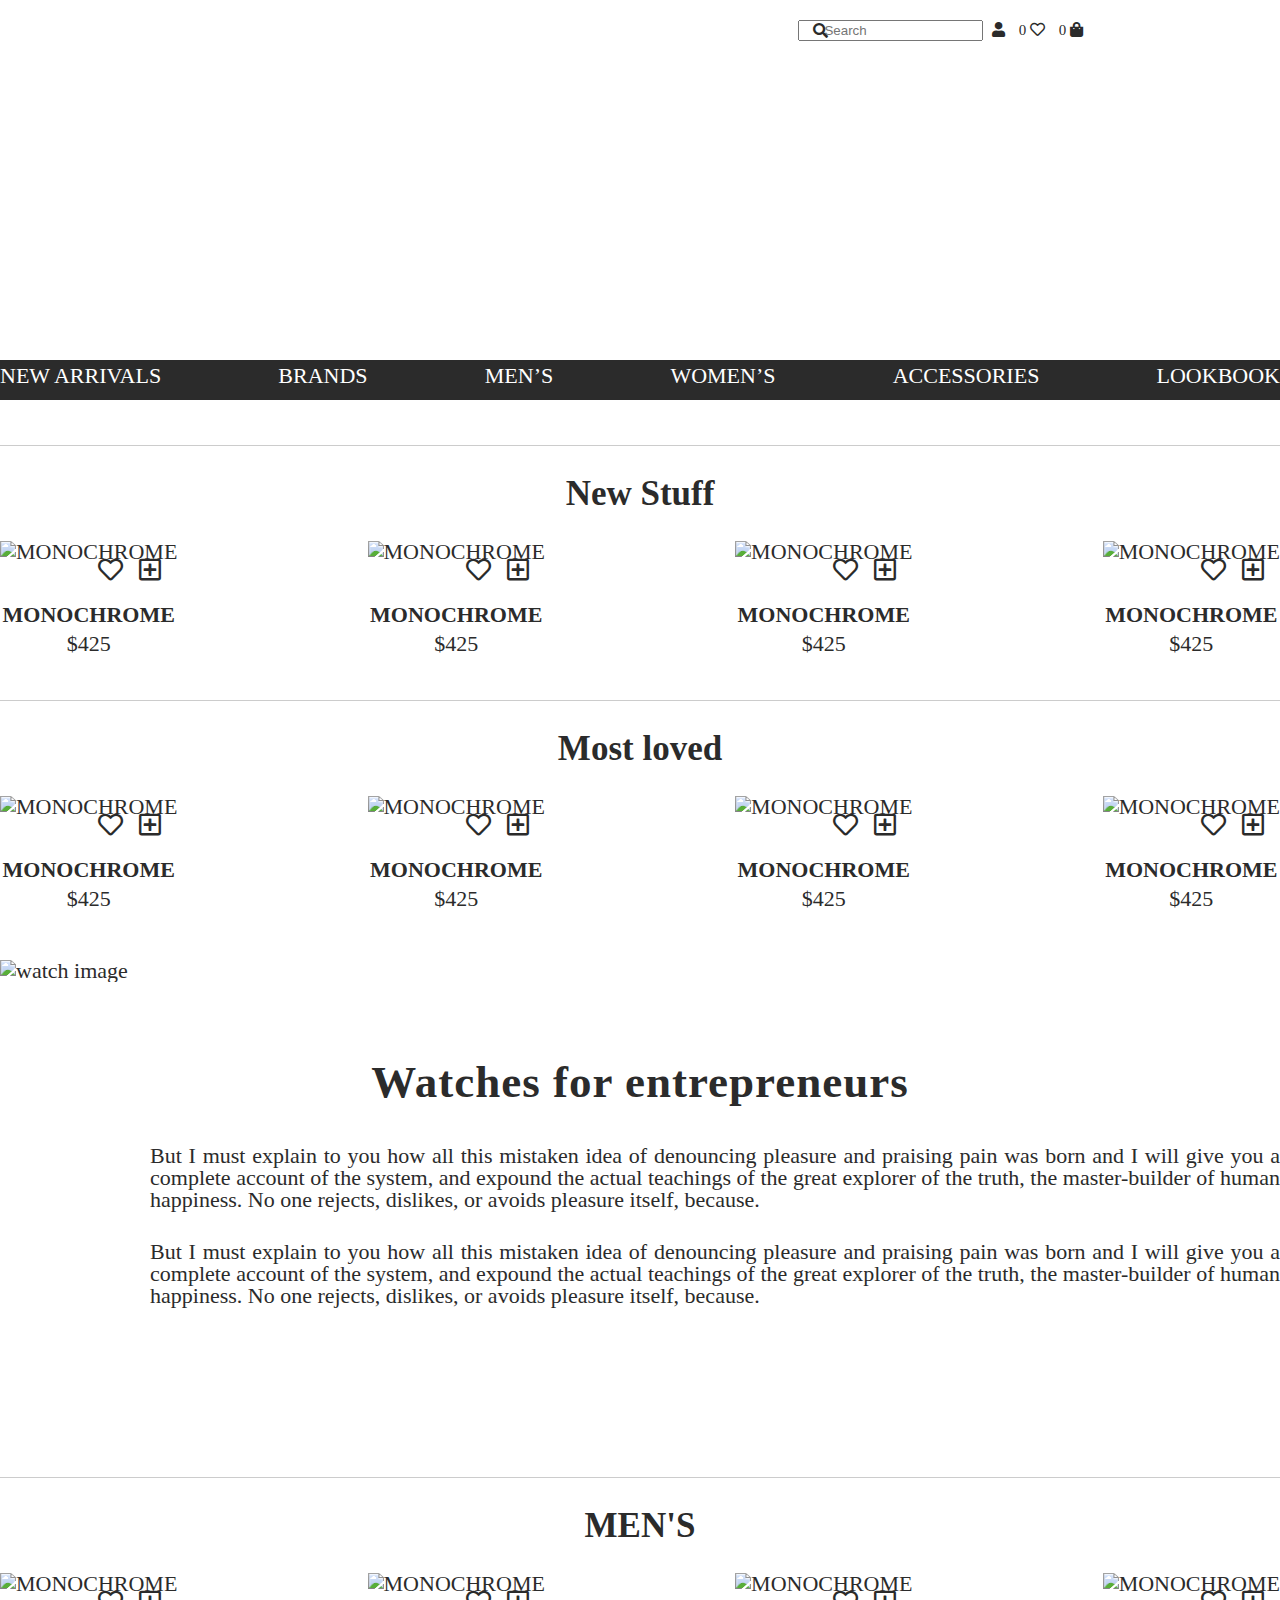
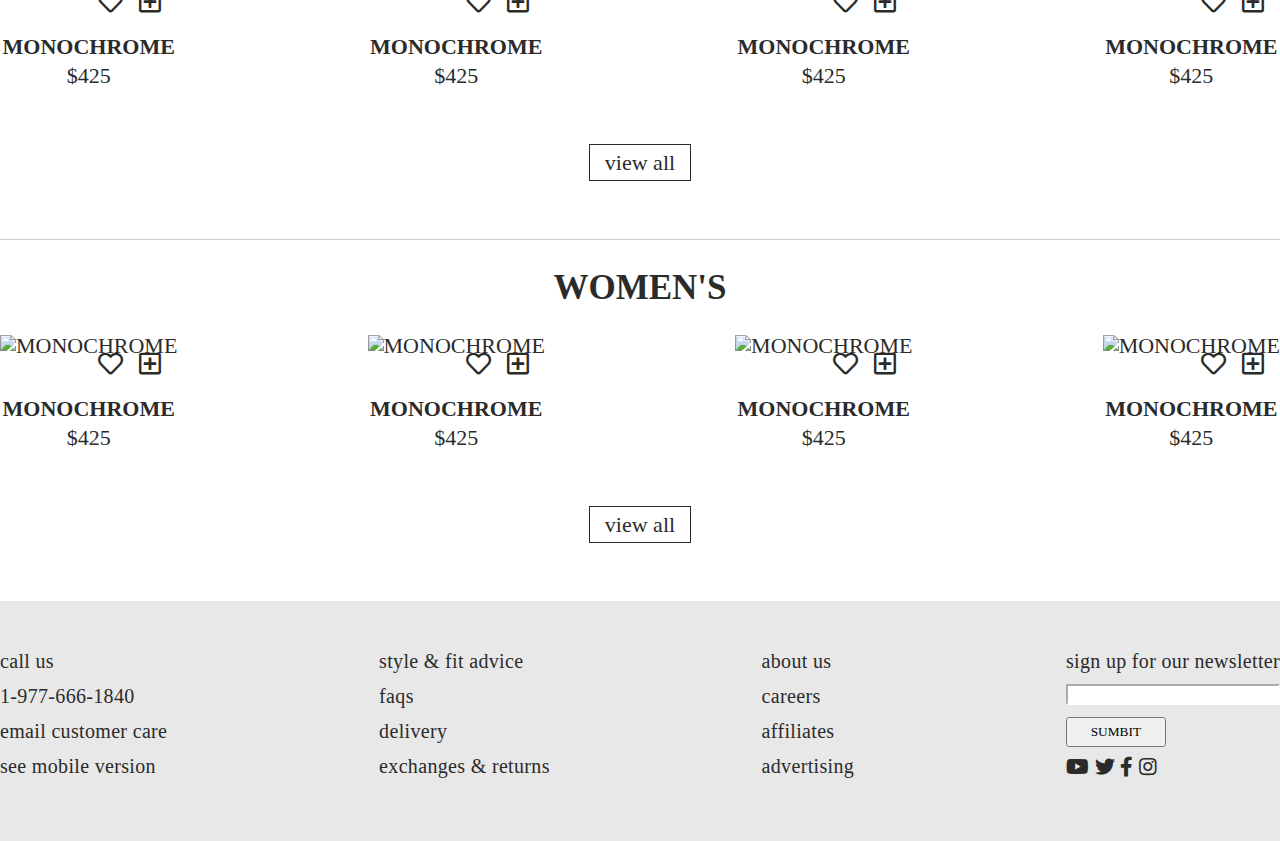
==== monochrome/index.html @ 7c19a4c4 "newsletter form" ====
<!DOCTYPE html>
<html lang="en">

<head>
  <meta charset="UTF-8">
  <meta
    name="viewport"
    content="width=device-width, initial-scale=1.0"
  >
  <title>Homepage Monochrome</title>

  <link
    rel="stylesheet"
    href="https://cdnjs.cloudflare.com/ajax/libs/font-awesome/5.14.0/css/all.min.css"
  >
  <link
    rel="stylesheet"
    href="css/style.css"
  />
</head>

<body>
  <header class="header">
    <div class="header-top">
      <section class="header-top-content container">
        <div class="header-social-and-contact">
          <section class="header-social">
            <ul>
              <li>
                <a
                  href="http://"
                  target="_blank"
                  rel="noopener noreferrer"
                  title="YouTube"
                ><i class="fab fa-youtube"></i></a>
              </li>

              <li>
                <a
                  href="http://"
                  target="_blank"
                  rel="noopener noreferrer"
                  title="Twitter"
                ><i class="fab fa-twitter"></i></a>
              </li>

              <li>
                <a
                  href="http://"
                  target="_blank"
                  rel="noopener noreferrer"
                  title="Facebook"
                ><i class="fab fa-facebook-f"></i></a>
              </li>

              <li>
                <a
                  href="http://"
                  target="_blank"
                  rel="noopener noreferrer"
                  title="Instagram"
                ><i class="fab fa-instagram"></i></a>
              </li>
            </ul>
          </section>
          <!-- /.header-social -->
          <section class="header-contact">
            <a
              href="tel:+4401023456789"
              title="CALL US +44 (0)10 2345 6789"
            >
              <i class="fas fa-phone"></i>
              CALL US +44 (0)10 2345 6789</a>
          </section>
          <!-- /.header-contact -->
        </div>

        <div class="header-controls-and-search">
          <section class="header-search">
            <form
              class="search-form"
              method="GET"
            >
              <input
                type="text"
                placeholder="      Search"
                name="search"
              >
              <a
                href=""
                title=""
              >
                <i
                  class="fas fa-search"
                  type="submit"
                ></i>
              </a>
            </form>

          </section>
          <!-- /.header-search -->
          <section class="header-controls">
            <ul>
              <li>
                <a
                  href="http://"
                  title="My Account"
                ><i class="fas fa-user"></i></a>
              </li>

              <li>
                <a
                  href="http://"
                  title="Saved Items"
                >0 <i class="far fa-heart"></i></a>
              </li>

              <li>
                <a
                  href="http://"
                  title="Cart"
                >0 <i class="fas fa-shopping-bag"></i></a>
              </li>
            </ul>
          </section>
          <!-- /.header-controls -->
          <!-- header-controls-and-search -->
        </div>
    </div>
    </section>
    <!-- /.header-top  -->

    <div class="header-bottom">
      <nav class="nav-primary container">
        <ul>
          <li>
            <a
              href=""
              title="New arrivals"
            >New arrivals</a>
          </li>

          <li>
            <a
              href=""
              title="BRANDS"
            >BRANDS</a>
          </li>

          <li>
            <a
              href=""
              title="MEN’S"
            >MEN’S</a>
          </li>

          <li>
            <a
              href=""
              title="WOMEN’S"
            >WOMEN’S</a>
          </li>

          <li>
            <a
              href=""
              title="ACCESSORIES"
            >ACCESSORIES</a>
          </li>

          <li>
            <a
              href=""
              title="lookbook"
            >lookbook</a>
          </li>
        </ul>
      </nav>
      <!-- /.nav-primary -->
    </div>
    <!-- /.header-bottom -->
  </header>
  <!-- /.header -->

  <main class="content container">
    <section class="home-catalog-preview">
      <header>
        <h1 class="catalog-title">New Stuff</h1>
      </header>

      <main class="catalog-tiles">
        <article class="product-tile">
          <div class="product-image-container">
            <a
              href=""
              title="MONOCHROME"
            >
              <img
                src="images/products/recently_viewed_thumbnail_2.png"
                alt="MONOCHROME"
              >
            </a>
            <div class="product-tile-controls">
              <a
                href=""
                title=""
              >
                <i class="far fa-heart"></i>
              </a>

              <a
                href=""
                title=""
              >
                <i class="far fa-plus-square"></i>
              </a>
            </div>
            <!-- /.product-tile-controls -->
          </div>
          <!-- /.product-image-container -->

          <div class="product-tile-details">
            <h1>
              <a
                href=""
                title="MONOCHROME"
              ><span>MONOCHROME</span>
              </a>
            </h1>

            <div class="product-tile-pricing">
              <span>$425</span>
            </div>
            <!-- /.product-tile-pricing -->
          </div>
          <!-- /.product-tile-details -->
        </article>
        <!-- /.product-tile -->

        <article class="product-tile">
          <div class="product-image-container">
            <a
              href=""
              title="MONOCHROME"
            >
              <img
                src="images/products/recently_viewed_thumbnail_2-1.png"
                alt="MONOCHROME"
              >
            </a>
            <div class="product-tile-controls">
              <a
                href=""
                title=""
              >
                <i class="far fa-heart"></i>
              </a>

              <a
                href=""
                title=""
              >
                <i class="far fa-plus-square"></i>
              </a>
            </div>
            <!-- /.product-tile-controls -->
          </div>
          <!-- /.product-image-container -->

          <div class="product-tile-details">
            <h1>
              <a
                href=""
                title="MONOCHROME"
              ><span>MONOCHROME</span>
              </a>
            </h1>

            <div class="product-tile-pricing">
              <span>$425</span>
            </div>
            <!-- /.product-tile-pricing -->
          </div>
          <!-- /.product-tile-details -->
        </article>
        <!-- /.product-tile -->

        <article class="product-tile">
          <div class="product-image-container">
            <a
              href=""
              title="MONOCHROME"
            >
              <img
                src="images/products/recently_viewed_thumbnail_2-2.png"
                alt="MONOCHROME"
              >
            </a>
            <div class="product-tile-controls">
              <a
                href=""
                title=""
              >
                <i class="far fa-heart"></i>
              </a>

              <a
                href=""
                title=""
              >
                <i class="far fa-plus-square"></i>
              </a>
            </div>
            <!-- /.product-tile-controls -->
          </div>
          <!-- /.product-image-container -->

          <div class="product-tile-details">
            <h1>
              <a
                href=""
                title="MONOCHROME"
              ><span>MONOCHROME</span>
              </a>
            </h1>

            <div class="product-tile-pricing">
              <span>$425</span>
            </div>
            <!-- /.product-tile-pricing -->
          </div>
          <!-- /.product-tile-details -->
        </article>
        <!-- /.product-tile -->

        <article class="product-tile">
          <div class="product-image-container">
            <a
              href=""
              title="MONOCHROME"
            >
              <img
                src="images/products/recently_viewed_thumbnail_2-3.png"
                alt="MONOCHROME"
              >
            </a>
            <div class="product-tile-controls">
              <a
                href=""
                title=""
              >
                <i class="far fa-heart"></i>
              </a>

              <a
                href=""
                title=""
              >
                <i class="far fa-plus-square"></i>
              </a>
            </div>
            <!-- /.product-tile-controls -->
          </div>
          <!-- /.product-image-container -->

          <div class="product-tile-details">
            <h1>
              <a
                href=""
                title="MONOCHROME"
              ><span>MONOCHROME</span>
              </a>
            </h1>

            <div class="product-tile-pricing">
              <span>$425</span>
            </div>
            <!-- /.product-tile-pricing -->
          </div>
          <!-- /.product-tile-details -->
        </article>
        <!-- /.product-tile -->
      </main>
      <!-- /.catalog-tiles -->
    </section>
    <!-- /.home-catalog-preview -->

    <section class="home-catalog-preview">
      <header>
        <h1 class="catalog-title">Most loved</h1>
      </header>

      <main class="catalog-tiles">
        <article class="product-tile">
          <div class="product-image-container">
            <a
              href=""
              title="MONOCHROME"
            >
              <img
                src="images/products/recently_viewed_thumbnail_2-4.png"
                alt="MONOCHROME"
              >
            </a>
            <div class="product-tile-controls">
              <a
                href=""
                title=""
              >
                <i class="far fa-heart"></i>
              </a>

              <a
                href=""
                title=""
              >
                <i class="far fa-plus-square"></i>
              </a>
            </div>
            <!-- /.product-tile-controls -->
          </div>
          <!-- /.product-image-container -->

          <div class="product-tile-details">
            <h1>
              <a
                href=""
                title="MONOCHROME"
              ><span>MONOCHROME</span>
              </a>
            </h1>

            <div class="product-tile-pricing">
              <span>$425</span>
            </div>
            <!-- /.product-tile-pricing -->
          </div>
          <!-- /.product-tile-details -->
        </article>
        <!-- /.product-tile -->

        <article class="product-tile">
          <div class="product-image-container">
            <a
              href=""
              title="MONOCHROME"
            >
              <img
                src="images/products/recently_viewed_thumbnail_2-5.png"
                alt="MONOCHROME"
              >
            </a>
            <div class="product-tile-controls">
              <a
                href=""
                title=""
              >
                <i class="far fa-heart"></i>
              </a>

              <a
                href=""
                title=""
              >
                <i class="far fa-plus-square"></i>
              </a>
            </div>
            <!-- /.product-tile-controls -->
          </div>
          <!-- /.product-image-container -->

          <div class="product-tile-details">
            <h1>
              <a
                href=""
                title="MONOCHROME"
              ><span>MONOCHROME</span>
              </a>
            </h1>

            <div class="product-tile-pricing">
              <span>$425</span>
            </div>
            <!-- /.product-tile-pricing -->
          </div>
          <!-- /.product-tile-details -->
        </article>
        <!-- /.product-tile -->

        <article class="product-tile">
          <div class="product-image-container">
            <a
              href=""
              title="MONOCHROME"
            >
              <img
                src="images/products/recently_viewed_thumbnail_2-6.png"
                alt="MONOCHROME"
              >
            </a>
            <div class="product-tile-controls">
              <a
                href=""
                title=""
              >
                <i class="far fa-heart"></i>
              </a>

              <a
                href=""
                title=""
              >
                <i class="far fa-plus-square"></i>
              </a>
            </div>
            <!-- /.product-tile-controls -->
          </div>
          <!-- /.product-image-container -->

          <div class="product-tile-details">
            <h1>
              <a
                href=""
                title="MONOCHROME"
              ><span>MONOCHROME</span>
              </a>
            </h1>

            <div class="product-tile-pricing">
              <span>$425</span>
            </div>
            <!-- /.product-tile-pricing -->
          </div>
          <!-- /.product-tile-details -->
        </article>
        <!-- /.product-tile -->

        <article class="product-tile">
          <div class="product-image-container">
            <a
              href=""
              title="MONOCHROME"
            >
              <img
                src="images/products/recently_viewed_thumbnail_2-7.png"
                alt="MONOCHROME"
              >
            </a>
            <div class="product-tile-controls">
              <a
                href=""
                title=""
              >
                <i class="far fa-heart"></i>
              </a>

              <a
                href=""
                title=""
              >
                <i class="far fa-plus-square"></i>
              </a>
            </div>
            <!-- /.product-tile-controls -->
          </div>
          <!-- /.product-image-container -->

          <div class="product-tile-details">
            <h1>
              <a
                href=""
                title="MONOCHROME"
              ><span>MONOCHROME</span>
              </a>
            </h1>

            <div class="product-tile-pricing">
              <span>$425</span>
            </div>
            <!-- /.product-tile-pricing -->
          </div>
          <!-- /.product-tile-details -->
        </article>
        <!-- /.product-tile -->
      </main>
      <!-- /.catalog-tiles -->

    </section>
    <!-- /.home-catalog-preview -->

    <section class="home-about-us">
      <aside>
        <img
          src="images/banners/oliver-pecker-HONJP8DyiSM-unsplash.png"
          alt="watch image"
        >
      </aside>

      <main>

        <h1>Watches for entrepreneurs</h1>

        <p>
          But I must explain to you how all this mistaken idea of denouncing pleasure and praising pain was born and I
          will give you a complete account of the system, and expound the actual teachings of the great explorer of the
          truth, the master-builder of human happiness. No one rejects, dislikes, or avoids pleasure itself, because.
        </p>

        <p>
          But I must explain to you how all this mistaken idea of denouncing pleasure and praising pain was born and I
          will give you a complete account of the system, and expound the actual teachings of the great explorer of the
          truth, the master-builder of human happiness. No one rejects, dislikes, or avoids pleasure itself, because.
        </p>
      </main>
    </section>
    <!-- /.home-about-us -->

    <section class="home-catalog-preview">
      <header>
        <h1 class="catalog-title">MEN'S</h1>
      </header>

      <main class="catalog-tiles">
        <article class="product-tile">
          <div class="product-image-container">
            <a
              href=""
              title="MONOCHROME"
            >
              <img
                src="images/products/recently_viewed_thumbnail_2-8.png"
                alt="MONOCHROME"
              >
            </a>
            <div class="product-tile-controls">
              <a
                href=""
                title=""
              >
                <i class="far fa-heart"></i>
              </a>

              <a
                href=""
                title=""
              >
                <i class="far fa-plus-square"></i>
              </a>
            </div>
            <!-- /.product-tile-controls -->
          </div>
          <!-- /.product-image-container -->

          <div class="product-tile-details">
            <h1>
              <a
                href=""
                title="MONOCHROME"
              ><span>MONOCHROME</span>
              </a>
            </h1>

            <div class="product-tile-pricing">
              <span>$425</span>
            </div>
            <!-- /.product-tile-pricing -->
          </div>
          <!-- /.product-tile-details -->
        </article>
        <!-- /.product-tile -->

        <article class="product-tile">
          <div class="product-image-container">
            <a
              href=""
              title="MONOCHROME"
            >
              <img
                src="images/products/recently_viewed_thumbnail_2-9.png"
                alt="MONOCHROME"
              >
            </a>
            <div class="product-tile-controls">
              <a
                href=""
                title=""
              >
                <i class="far fa-heart"></i>
              </a>

              <a
                href=""
                title=""
              >
                <i class="far fa-plus-square"></i>
              </a>
            </div>
            <!-- /.product-tile-controls -->
          </div>
          <!-- /.product-image-container -->

          <div class="product-tile-details">
            <h1>
              <a
                href=""
                title="MONOCHROME"
              ><span>MONOCHROME</span>
              </a>
            </h1>

            <div class="product-tile-pricing">
              <span>$425</span>
            </div>
            <!-- /.product-tile-pricing -->
          </div>
          <!-- /.product-tile-details -->
        </article>
        <!-- /.product-tile -->

        <article class="product-tile">
          <div class="product-image-container">
            <a
              href=""
              title="MONOCHROME"
            >
              <img
                src="images/products/recently_viewed_thumbnail_2-10.png"
                alt="MONOCHROME"
              >
            </a>
            <div class="product-tile-controls">
              <a
                href=""
                title=""
              >
                <i class="far fa-heart"></i>
              </a>

              <a
                href=""
                title=""
              >
                <i class="far fa-plus-square"></i>
              </a>
            </div>
            <!-- /.product-tile-controls -->
          </div>
          <!-- /.product-image-container -->

          <div class="product-tile-details">
            <h1>
              <a
                href=""
                title="MONOCHROME"
              ><span>MONOCHROME</span>
              </a>
            </h1>

            <div class="product-tile-pricing">
              <span>$425</span>
            </div>
            <!-- /.product-tile-pricing -->
          </div>
          <!-- /.product-tile-details -->
        </article>
        <!-- /.product-tile -->

        <article class="product-tile">
          <div class="product-image-container">
            <a
              href=""
              title="MONOCHROME"
            >
              <img
                src="images/products/recently_viewed_thumbnail_2-11.png"
                alt="MONOCHROME"
              >
            </a>
            <div class="product-tile-controls">
              <a
                href=""
                title=""
              >
                <i class="far fa-heart"></i>
              </a>

              <a
                href=""
                title=""
              >
                <i class="far fa-plus-square"></i>
              </a>
            </div>
            <!-- /.product-tile-controls -->
          </div>
          <!-- /.product-image-container -->

          <div class="product-tile-details">
            <h1>
              <a
                href=""
                title="MONOCHROME"
              ><span>MONOCHROME</span>
              </a>
            </h1>

            <div class="product-tile-pricing">
              <span>$425</span>
            </div>
            <!-- /.product-tile-pricing -->
          </div>
          <!-- /.product-tile-details -->
        </article>
        <!-- /.product-tile -->
      </main>
      <!-- /.catalog-tiles -->

      <footer class="container">
        <nav>
          <a
            href=""
            title="view all"
            class="catalog-cta"
          >view all</a>
        </nav>
      </footer>
    </section>
    <!-- /.home-catalog-preview -->

    <section class="home-catalog-preview">
      <header>
        <h1 class="catalog-title">WOMEN'S</h1>
      </header>


      <main class="catalog-tiles">
        <article class="product-tile">
          <div class="product-image-container">
            <a
              href=""
              title="MONOCHROME"
            >
              <img
                src="images/products/recently_viewed_thumbnail_2-12.png"
                alt="MONOCHROME"
              >
            </a>
            <div class="product-tile-controls">
              <a
                href=""
                title=""
              >
                <i class="far fa-heart"></i>
              </a>

              <a
                href=""
                title=""
              >
                <i class="far fa-plus-square"></i>
              </a>
            </div>
            <!-- /.product-tile-controls -->
          </div>
          <!-- /.product-image-container -->

          <div class="product-tile-details">
            <h1>
              <a
                href=""
                title="MONOCHROME"
              ><span>MONOCHROME</span>
              </a>
            </h1>

            <div class="product-tile-pricing">
              <span>$425</span>
            </div>
            <!-- /.product-tile-pricing -->
          </div>
          <!-- /.product-tile-details -->
        </article>
        <!-- /.product-tile -->

        <article class="product-tile">
          <div class="product-image-container">
            <a
              href=""
              title="MONOCHROME"
            >
              <img
                src="images/products/recently_viewed_thumbnail_2-13.png"
                alt="MONOCHROME"
              >
            </a>
            <div class="product-tile-controls">
              <a
                href=""
                title=""
              >
                <i class="far fa-heart"></i>
              </a>

              <a
                href=""
                title=""
              >
                <i class="far fa-plus-square"></i>
              </a>
            </div>
            <!-- /.product-tile-controls -->
          </div>
          <!-- /.product-image-container -->

          <div class="product-tile-details">
            <h1>
              <a
                href=""
                title="MONOCHROME"
              ><span>MONOCHROME</span>
              </a>
            </h1>

            <div class="product-tile-pricing">
              <span>$425</span>
            </div>
            <!-- /.product-tile-pricing -->
          </div>
          <!-- /.product-tile-details -->
        </article>
        <!-- /.product-tile -->

        <article class="product-tile">
          <div class="product-image-container">
            <a
              href=""
              title="MONOCHROME"
            >
              <img
                src="images/products/recently_viewed_thumbnail_2-14.png"
                alt="MONOCHROME"
              >
            </a>
            <div class="product-tile-controls">
              <a
                href=""
                title=""
              >
                <i class="far fa-heart"></i>
              </a>

              <a
                href=""
                title=""
              >
                <i class="far fa-plus-square"></i>
              </a>
            </div>
            <!-- /.product-tile-controls -->
          </div>
          <!-- /.product-image-container -->

          <div class="product-tile-details">
            <h1>
              <a
                href=""
                title="MONOCHROME"
              ><span>MONOCHROME</span>
              </a>
            </h1>

            <div class="product-tile-pricing">
              <span>$425</span>
            </div>
            <!-- /.product-tile-pricing -->
          </div>
          <!-- /.product-tile-details -->
        </article>
        <!-- /.product-tile -->

        <article class="product-tile">
          <div class="product-image-container">
            <a
              href=""
              title="MONOCHROME"
            >
              <img
                src="images/products/recently_viewed_thumbnail_2-15.png"
                alt="MONOCHROME"
              >
            </a>
            <div class="product-tile-controls">
              <a
                href=""
                title=""
              >
                <i class="far fa-heart"></i>
              </a>

              <a
                href=""
                title=""
              >
                <i class="far fa-plus-square"></i>
              </a>
            </div>
            <!-- /.product-tile-controls -->
          </div>
          <!-- /.product-image-container -->

          <div class="product-tile-details">
            <h1>
              <a
                href=""
                title="MONOCHROME"
              ><span>MONOCHROME</span>
              </a>
            </h1>

            <div class="product-tile-pricing">
              <span>$425</span>
            </div>
            <!-- /.product-tile-pricing -->
          </div>
          <!-- /.product-tile-details -->
        </article>
        <!-- /.product-tile -->
      </main>
      <!-- /.catalog-tiles -->
      <footer>
        <nav>
          <a
            href=""
            title="view all"
            class="catalog-cta"
          >view all</a>
        </nav>
      </footer>
    </section>
    <!-- /.home-catalog-preview -->

  </main>
  <!-- /.content -->

  <footer class="footer">
    <section class="footer-container container">
      <section class="footer-contact">
        <ul>
          <li>
            <a
              href="tel:+44 (0)10 2345 6789"
              title="  CALL US"
            >CALL US
          </li>
          <li>
            <a
              href="tel:+44 (0)10 2345 6789"
              title="  CALL US"
            >1-977-666-1840</i>
            </a>
          </li>
          <li>
            <a
              href="mailto:customercare@monochrome.com"
              title="EMAIL CUSTOMER CARE"
            >email customer care</a>
          </li>
          <li>
            <a
              href="http://"
              target="_blank"
              rel="noopener noreferrer"
              title="see mobile version"
            >see mobile version</a>
          </li>
        </ul>
      </section>
      <!-- /.footer-contact -->

      <section class="footer-nav-style">
        <nav>
          <ul>
            <li>
              <a
                href=""
                title="STYLE & FIT ADVICE"
              >STYLE & FIT ADVICE</a>
            </li>
            <li>
              <a
                href=""
                title="FAQS"
              >FAQS</a>
            </li>
            <li>
              <a
                href=""
                title="DELIVERY"
              >DELIVERY</a>
            </li>
            <li>
              <a
                href=""
                title="EXCHANGES & RETURNS"
              >EXCHANGES & RETURNS</a>
            </li>
          </ul>
        </nav>
      </section>
      <!-- /.footer-nav about-style-->
      <section class="footer-nav-about-us">
        <nav>
          <ul>
            <li>
              <a
                href=""
                title="ABOUT US"
              >ABOUT US</a>
            </li>
            <li>
              <a
                href=""
                title="CAREERS"
              >CAREERS</a>
            </li>
            <li>
              <a
                href=""
                title="AFFILIATES"
              >AFFILIATES</a>
            </li>
            <li>
              <a
                href=""
                title="ADVERTISING"
              >ADVERTISING</a>
            </li>
          </ul>
        </nav>
      </section>
      <!-- /.footer-nav about-us-->
      <div class="footer-newsletter-and-social">
        <section class="footer-sign-up-newsletter">
          <form
            action=""
            class="form-newsletter container"
          >
            <label for="email-newsletter">sign up for our newsletter</label>
            <input
              type="text"
              name="email-newsletter"
              id="email-newsletter"
            >
            <button type="submit">SUMBIT</button>
          </form>
        </section>
        <!-- /.footer-sign-up-newsletter -->

        <section class="footer-social">
          <ul>
            <li>
              <a
                href="http://"
                target="_blank"
                rel="noopener noreferrer"
                title="youtube"
              ><i class="fab fa-youtube"></i></a>
            </li>

            <li>
              <a
                href="http://"
                target="_blank"
                rel="noopener noreferrer"
                title="Twitter"
              > <i class="fab fa-twitter"></i></a>
            </li>

            <li>
              <a
                href="http://"
                target="_blank"
                rel="noopener noreferrer"
                title="Facebook"
              ><i class="fab fa-facebook-f"></i></a>
            </li>

            <li>
              <a
                href="http://"
                target="_blank"
                rel="noopener noreferrer"
                title="Instagram"
              > <i class="fab fa-instagram"></i></a>
            </li>
          </ul>
        </section>
      </div>

    </section>
    <!-- /.footer-social -->
  </footer>
  <!-- /.footer  -->

  <script
    crossorigin
    src="https://unpkg.com/react@18/umd/react.development.js"
  ></script>
  <script
    crossorigin
    src="https://unpkg.com/react-dom@18/umd/react-dom.development.js"
  ></script>

  <script src="https://unpkg.com/@babel/standalone/babel.min.js"></script>

  <script
    src="app.js"
    type="text/babel"
  ></script>
</body>

</html>
---- monochrome/css/style.css ----
/* /* http://meyerweb.com/eric/tools/css/reset/
   v2.0 | 20110126
   License: none (public domain)
*/

html,
body,
div,
span,
applet,
object,
iframe,
h1,
h2,
h3,
h4,
h5,
h6,
p,
blockquote,
pre,
a,
abbr,
acronym,
address,
big,
cite,
code,
del,
dfn,
em,
img,
ins,
kbd,
q,
s,
samp,
small,
strike,
strong,
sub,
sup,
tt,
var,
b,
u,
i,
center,
dl,
dt,
dd,
ol,
ul,
li,
fieldset,
form,
label,
legend,
table,
caption,
tbody,
tfoot,
thead,
tr,
th,
td,
article,
aside,
canvas,
details,
embed,
figure,
figcaption,
footer,
header,
hgroup,
menu,
nav,
output,
ruby,
section,
summary,
time,
mark,
audio,
video {
  margin: 0;
  padding: 0;
  border: 0;
  font-size: 100%;
  font: inherit;
  vertical-align: baseline;
  box-sizing: border-box;
}
/* HTML5 display-role reset for older browsers */
article,
aside,
details,
figcaption,
figure,
footer,
header,
hgroup,
menu,
nav,
section {
  display: block;
  box-sizing: border-box;
}
body {
  line-height: 1;
}
ol,
ul {
  list-style: none;
}
blockquote,
q {
  quotes: none;
}
blockquote:before,
blockquote:after,
q:before,
q:after {
  content: '';
  content: none;
}
table {
  border-collapse: collapse;
  border-spacing: 0;
}

@font-face {
  font-family: 'Playfair Display';
  src: url('../fonts/PlayfairDisplay-Regular.woff2') format('woff2'),
    url('../fonts/PlayfairDisplay-Regular.woff') format('woff');
  font-weight: normal;
  font-style: normal;
  font-display: swap;
}

@font-face {
  font-family: 'Playfair Display';
  src: url('../fonts/PlayfairDisplay-ExtraBold.woff2') format('woff2'),
    url('../fonts/PlayfairDisplay-ExtraBold.woff') format('woff');
  font-weight: 800;
  font-style: normal;
  font-display: swap;
}

@font-face {
  font-family: 'Playfair Display';
  src: url('../fonts/PlayfairDisplay-Italic.woff2') format('woff2'),
    url('../fonts/PlayfairDisplay-Italic.woff') format('woff');
  font-weight: normal;
  font-style: italic;
  font-display: swap;
}

@font-face {
  font-family: 'Playfair Display';
  src: url('../fonts/PlayfairDisplay-BoldItalic.woff2') format('woff2'),
    url('../fonts/PlayfairDisplay-BoldItalic.woff') format('woff');
  font-weight: bold;
  font-style: italic;
  font-display: swap;
}

@font-face {
  font-family: 'Playfair Display';
  src: url('../fonts/PlayfairDisplay-Medium.woff2') format('woff2'),
    url('../fonts/PlayfairDisplay-Medium.woff') format('woff');
  font-weight: 500;
  font-style: normal;
  font-display: swap;
}

@font-face {
  font-family: 'Playfair Display';
  src: url('../fonts/PlayfairDisplay-Bold.woff2') format('woff2'),
    url('../fonts/PlayfairDisplay-Bold.woff') format('woff');
  font-weight: bold;
  font-style: normal;
  font-display: swap;
}

@font-face {
  font-family: 'Playfair Display';
  src: url('../fonts/PlayfairDisplay-SemiBold.woff2') format('woff2'),
    url('../fonts/PlayfairDisplay-SemiBold.woff') format('woff');
  font-weight: 600;
  font-style: normal;
  font-display: swap;
}

@font-face {
  font-family: 'Playfair Display';
  src: url('../fonts/PlayfairDisplay-BlackItalic.woff2') format('woff2'),
    url('../fonts/PlayfairDisplay-BlackItalic.woff') format('woff');
  font-weight: 900;
  font-style: italic;
  font-display: swap;
}

@font-face {
  font-family: 'Playfair Display';
  src: url('../fonts/PlayfairDisplay-Black.woff2') format('woff2'),
    url('../fonts/PlayfairDisplay-Black.woff') format('woff');
  font-weight: 900;
  font-style: normal;
  font-display: swap;
}

@font-face {
  font-family: 'Playfair Display';
  src: url('../fonts/PlayfairDisplay-ExtraBoldItalic.woff2') format('woff2'),
    url('../fonts/PlayfairDisplay-ExtraBoldItalic.woff') format('woff');
  font-weight: 800;
  font-style: italic;
  font-display: swap;
}

@font-face {
  font-family: 'Playfair Display';
  src: url('../fonts/PlayfairDisplay-SemiBoldItalic.woff2') format('woff2'),
    url('../fonts/PlayfairDisplay-SemiBoldItalic.woff') format('woff');
  font-weight: 600;
  font-style: italic;
  font-display: swap;
}

@font-face {
  font-family: 'Playfair Display';
  src: url('../fonts/PlayfairDisplay-MediumItalic.woff2') format('woff2'),
    url('../fonts/PlayfairDisplay-MediumItalic.woff') format('woff');
  font-weight: 500;
  font-style: italic;
  font-display: swap;
}

@font-face {
  font-family: 'Roboto';
  src: url('../fonts/Roboto-MediumItalic.woff2') format('woff2'),
    url('../fonts/Roboto-MediumItalic.woff') format('woff');
  font-weight: 500;
  font-style: italic;
  font-display: swap;
}

@font-face {
  font-family: 'Julius Sans One';
  src: url('../fonts/JuliusSansOne-Regular.woff2') format('woff2'),
    url('../fonts/JuliusSansOne-Regular.woff') format('woff');
  font-weight: normal;
  font-style: normal;
  font-display: swap;
}

@font-face {
  font-family: 'Roboto';
  src: url('../fonts/Roboto-Thin.woff2') format('woff2'),
    url('../fonts/Roboto-Thin.woff') format('woff');
  font-weight: 100;
  font-style: normal;
  font-display: swap;
}

@font-face {
  font-family: 'Roboto';
  src: url('../fonts/Roboto-BoldItalic.woff2') format('woff2'),
    url('../fonts/Roboto-BoldItalic.woff') format('woff');
  font-weight: bold;
  font-style: italic;
  font-display: swap;
}

@font-face {
  font-family: 'Roboto';
  src: url('../fonts/Roboto-Medium.woff2') format('woff2'),
    url('../fonts/Roboto-Medium.woff') format('woff');
  font-weight: 500;
  font-style: normal;
  font-display: swap;
}

@font-face {
  font-family: 'Roboto';
  src: url('../fonts/Roboto-Black.woff2') format('woff2'),
    url('../fonts/Roboto-Black.woff') format('woff');
  font-weight: 900;
  font-style: normal;
  font-display: swap;
}

@font-face {
  font-family: 'Roboto';
  src: url('../fonts/Roboto-LightItalic.woff2') format('woff2'),
    url('../fonts/Roboto-LightItalic.woff') format('woff');
  font-weight: 300;
  font-style: italic;
  font-display: swap;
}

@font-face {
  font-family: 'Roboto';
  src: url('../fonts/Roboto-BlackItalic.woff2') format('woff2'),
    url('../fonts/Roboto-BlackItalic.woff') format('woff');
  font-weight: 900;
  font-style: italic;
  font-display: swap;
}

@font-face {
  font-family: 'Roboto';
  src: url('../fonts/Roboto-Light.woff2') format('woff2'),
    url('../fonts/Roboto-Light.woff') format('woff');
  font-weight: 300;
  font-style: normal;
  font-display: swap;
}

@font-face {
  font-family: 'Roboto';
  src: url('../fonts/Roboto-Bold.woff2') format('woff2'),
    url('../fonts/Roboto-Bold.woff') format('woff');
  font-weight: bold;
  font-style: normal;
  font-display: swap;
}

@font-face {
  font-family: 'Roboto';
  src: url('../fonts/Roboto-Italic.woff2') format('woff2'),
    url('../fonts/Roboto-Italic.woff') format('woff');
  font-weight: normal;
  font-style: italic;
  font-display: swap;
}

@font-face {
  font-family: 'Roboto';
  src: url('../fonts/Roboto-Regular.woff2') format('woff2'),
    url('../fonts/Roboto-Regular.woff') format('woff');
  font-weight: normal;
  font-style: normal;
  font-display: swap;
}

@font-face {
  font-family: 'Roboto';
  src: url('../fonts/Roboto-ThinItalic.woff2') format('woff2'),
    url('../fonts/Roboto-ThinItalic.woff') format('woff');
  font-weight: 100;
  font-style: italic;
  font-display: swap;
}

body {
  font-family: 'Playfair Display';
  font-weight: normal;
  font-size: 22px;
  color: #2b2b2b;
}

a {
  text-decoration: none;
}

.container {
  width: 100%;
  max-width: 1284px;
  margin: 0 auto;
}

.header-top {
  background-color: black;
  background: url('../images/banners/banner.png') no-repeat center center;
  background-size: cover;
  max-height: 500px;
  min-height: 350px;
  margin-top: 10px;
}

.header-social-and-contact {
  float: left;
  margin-top: 13px;
  margin-left: 15%;
  font-size: 15px;
}
.header-social-and-contact section {
  display: inline-block;
}
.header-social li {
  display: inline-block;
  padding: 0 5px;
}
.header-social li:last-child {
  padding-right: 30px;
}

.header-social-and-contact a {
  color: white;
}

.header-social-and-contact .icon {
  color: white;
}

.header-search {
  margin-top: 10px;
}
.header-controls-and-search {
  margin-right: 15%;
  float: right;
  font-size: 15px;
}
.header-controls-and-search section {
  display: inline-block;
  flex-direction: row-reverse;
}
.header-controls-and-search li {
  display: inline-block;
  padding: 0 5px;
}

.header-controls-and-search li i {
  color: #2b2b2b;
}

.header-controls a {
  color: #2b2b2b;
}

.header-search a {
  color: #2b2b2b;
}

.header-search {
  position: relative;
}
.header-search a i {
  position: absolute;
  color: #2b2b2b;
  bottom: 3px;
  right: 155px;
}

/* Simt ca am gresit aici ^ ar fi trebuit
oare pusa iconita direct in placeholder? */
.header-bottom {
  background-color: #2b2b2b;

  min-height: 40px;
}

.nav-primary {
  padding-top: 5px;
}
.header-bottom ul {
  display: flex;
  flex-direction: row;
  justify-content: space-between;
  align-items: center;
}

.header-bottom li a {
  color: white;
  text-transform: uppercase;
  font-family: 'Playfair Display';
  font-weight: normal;
}

.content h1 {
  font-size: 35px;
  font-weight: 800;
  margin-bottom: 5px;
  text-align: center;
  margin-top: 30px;
}

.content .catalog-tiles {
  margin-top: 30px;
  display: flex;
  justify-content: space-between;
}

.home-catalog-preview {
  border-top: 1px solid #cccccc;
  margin-top: 45px;
  margin-bottom: 45px;
}
.product-tile {
  max-width: 313px;
}

.product-tile img {
  max-width: 313px;
}

/* aliniere "lookbook" din header-bottom cu
ultima img din catalog tiles. --> nu sunt convinsa ca e solutia potrivita.
Initial am vrut sa adaug o margine pe fiecare article, fara sa redimensionez
imaginea. Imi strica alinierea si nu am reusit sa o remediez, asa ca am apelat
 la solutia asta.
  */

.content .product-tile .product-image-container {
  position: relative;
}

.product-tile {
  text-align: center;
}

.product-tile a {
  text-align: center;
  font-size: 22px;
  color: #2b2b2b;
}

.product-image-container {
  position: relative;
}

.product-image-container a {
  display: block;
  max-height: 300px;
}

.product-tile-controls {
  position: absolute;
  top: 16px;
  right: 16px;
  display: flex;
}

.product-tile-controls a {
  color: #2b2b2b;
  font-size: 25px;
  display: inline-block;
  margin-left: 16px;
}

.product-tile-controls a i:hover {
  color: #740878;
}

/* nu am vazut deloc hover in design. sterg daca nu e in regula :D
daca erau si mi-au scapat mie, again, remediez
*/
.home-about-us main {
  text-align: justify;
  text-justify: inter-word;
  margin-top: 50px;
  margin-bottom: 70px;
  padding-top: 70px;
  padding-bottom: 70px;
}

.home-about-us main h1 {
  text-align: center;
  letter-spacing: 1px;
  font-size: 45px;
  margin-bottom: 40px;
}
.home-about-us p {
  font-size: 22px;
  margin-left: 50px;
  margin-bottom: 30px;
  padding-left: 100px;
}

aside img {
  float: left;
  margin-right: 120px;
  margin-bottom: 20px;
  max-height: 550px;
}

.home-catalog-preview footer {
  text-align: center;
  margin: 65px auto;
}
.catalog-cta {
  border: 1px solid #2b2b2b;
  padding: 5px 15px;
  margin: 0 auto;
  font-family: 'Roboto';
  font-weight: normal;
  color: #2b2b2b;
}

.catalog-cta:hover {
  color: #740878;
  border: 1px solid #740878;
}

.footer {
  background-color: #e8e8e8;
}
.footer-container {
  width: 100%;
  max-width: 1284px;
  margin: 0 auto;
  display: flex;
  justify-content: space-between;
  padding: 50px 0;
}

.footer section {
  font-size: 20px;
  text-transform: lowercase;
  text-align: left;
  letter-spacing: 0.33px;
  color: #2b2b2b;
}

.footer section a {
  color: #2b2b2b;
}

.footer-social li {
  display: inline-block;
}

.footer-sign-up-newsletter form {
  display: flex;
  flex-direction: column;
}
.footer-sign-up-newsletter form label {
  margin-bottom: 10px;
}

.footer-sign-up-newsletter form input {
  margin: 2.5px 0;
  border-color: white;
}
.footer-sign-up-newsletter button {
  margin: 10px 5px;
  padding: 5px 0;
  font-family: 'Roboto';
  font-weight: normal;
}

.footer-sign-up-newsletter button {
  max-width: 100px;
  margin-left: 0;
}

.footer-sign-up-newsletter .form-message {
  margin-bottom: 12px;
}

.footer-nav-style nav li {
  margin-bottom: 15px;
}

.footer-nav-about-us nav li {
  margin-bottom: 15px;
}

.footer-contact li {
  margin-bottom: 15px;
}
.footer-container li a:hover {
  color: #740878;
}
/* footer-ul nu e aliniat ca in design.
Il voi schimba daca trebuie, dar m-am distrat putin aranjanu-le */
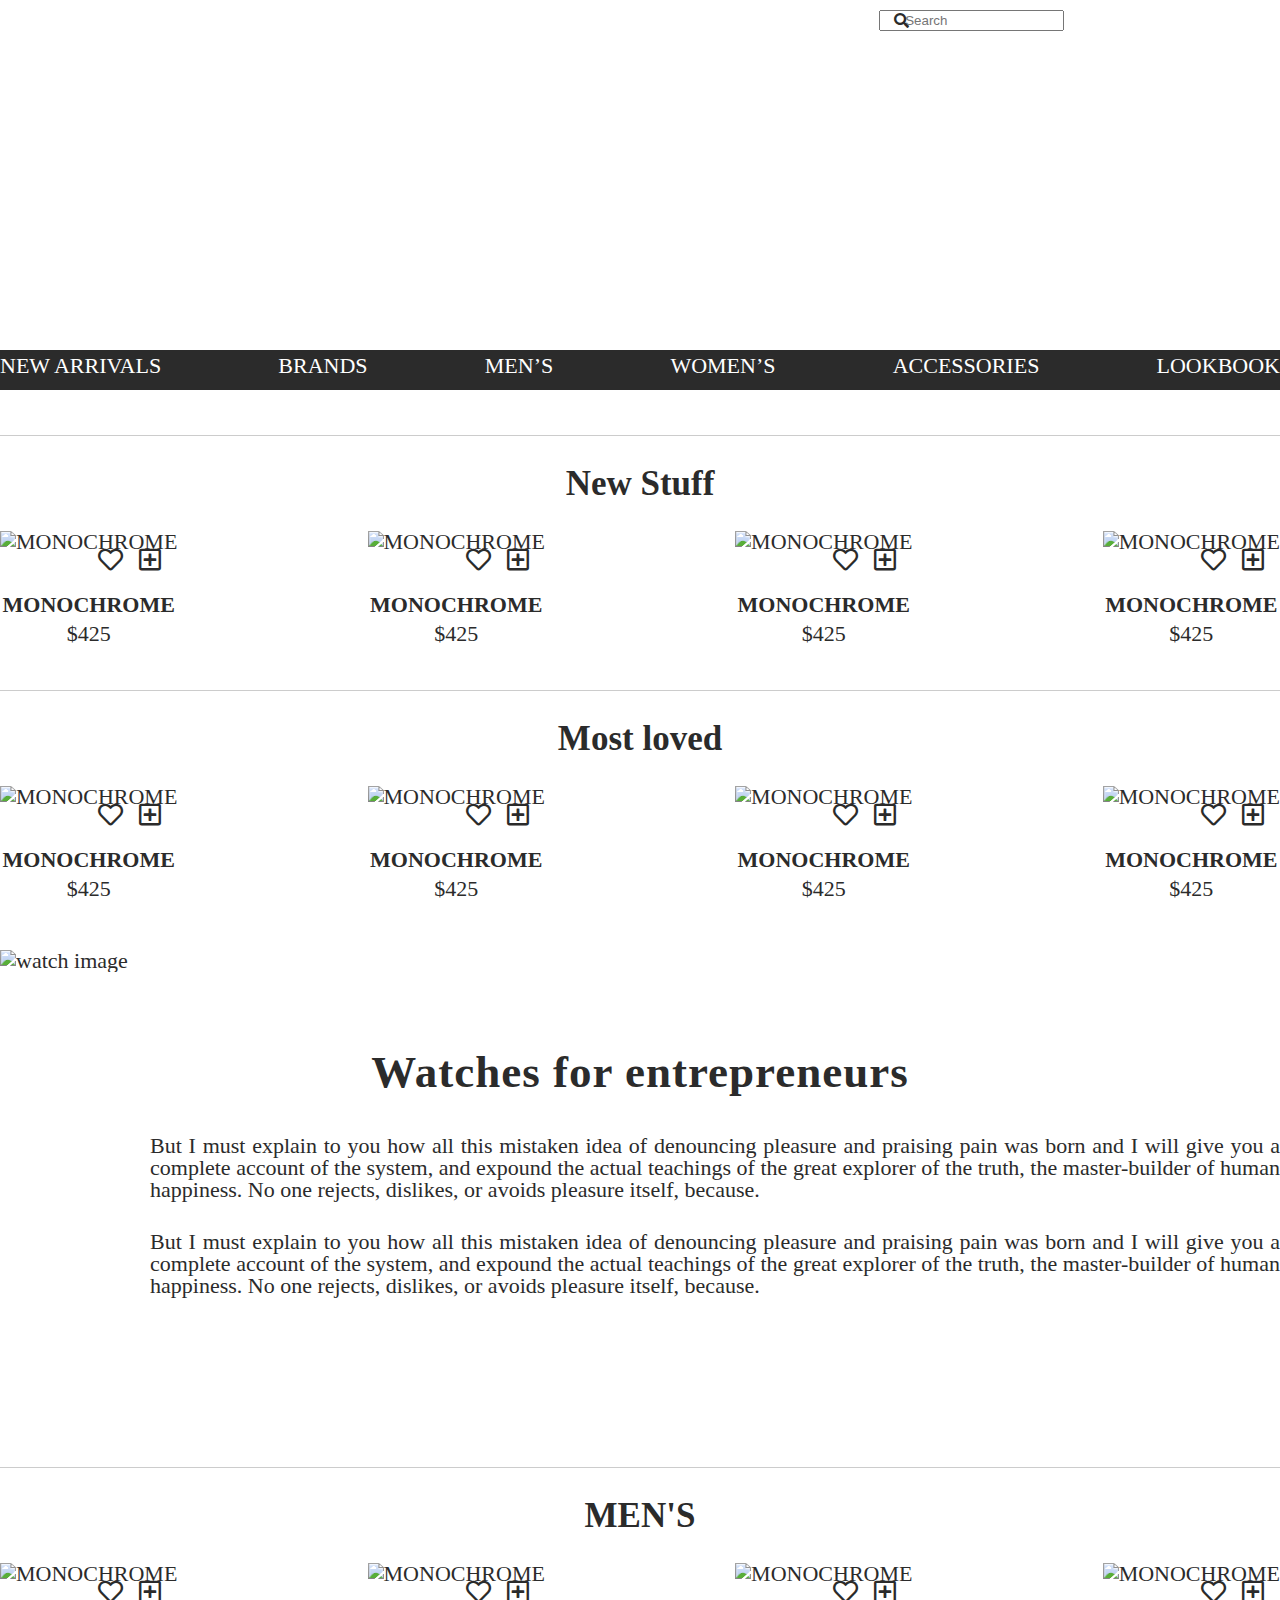
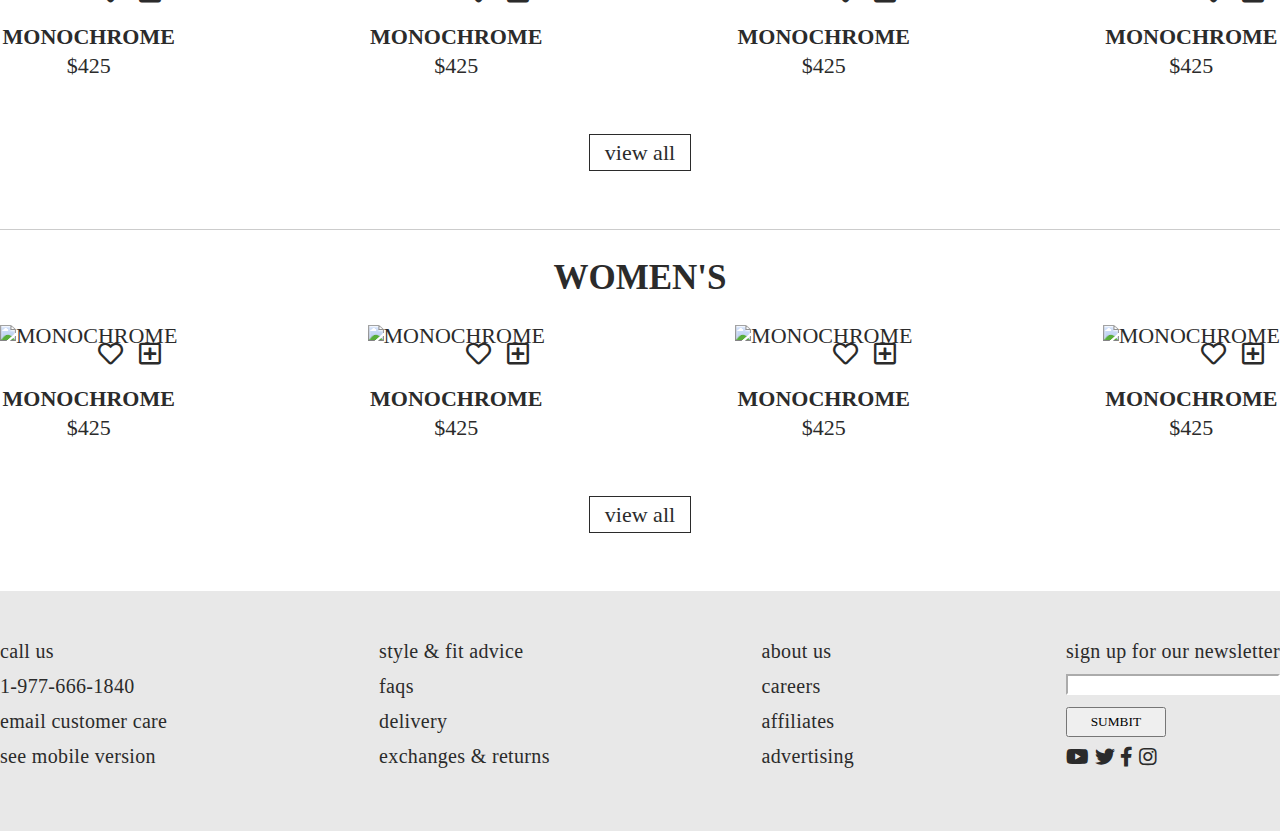
==== commit d9155e04: "buttons, remove errors, counters and spinner animation" ====
--- a/monochrome/index.html
+++ b/monochrome/index.html
@@ -100,7 +100,7 @@
           </section>
           <!-- /.header-search -->
           <section class="header-controls">
-            <ul>
+            <!-- <ul>
               <li>
                 <a
                   href="http://"
@@ -121,13 +121,19 @@
                   title="Cart"
                 >0 <i class="fas fa-shopping-bag"></i></a>
               </li>
-            </ul>
+            </ul> -->
           </section>
+
+
+          <div class="header-counters">
+
+          </div>
           <!-- /.header-controls -->
           <!-- header-controls-and-search -->
         </div>
+      </section>
     </div>
-    </section>
+
     <!-- /.header-top  -->
 
     <div class="header-bottom">
@@ -436,6 +442,7 @@
             <!-- /.product-tile-pricing -->
           </div>
           <!-- /.product-tile-details -->
+
         </article>
         <!-- /.product-tile -->
 
--- a/monochrome/css/style.css
+++ b/monochrome/css/style.css
@@ -1,3 +1,13 @@
+@keyframes spinner-animation {
+  0% {
+    transform: rotate(0deg);
+  }
+
+  100% {
+    transform: rotate(359deg);
+  }
+}
+
 /* /* http://meyerweb.com/eric/tools/css/reset/
    v2.0 | 20110126
    License: none (public domain)
@@ -378,7 +388,6 @@
   background-size: cover;
   max-height: 500px;
   min-height: 350px;
-  margin-top: 10px;
 }
 
 .header-social-and-contact {
@@ -404,14 +413,19 @@
 
 .header-social-and-contact .icon {
   color: white;
+  font-size: 14px;
 }
 
 .header-search {
   margin-top: 10px;
 }
 .header-controls-and-search {
+  float: right;
   margin-right: 15%;
-  float: right;
+  display: flex;
+  align-items: center;
+  justify-content: center;
+  gap: 12px;
   font-size: 15px;
 }
 .header-controls-and-search section {
@@ -443,6 +457,13 @@
   color: #2b2b2b;
   bottom: 3px;
   right: 155px;
+}
+
+.header-counters {
+  display: flex;
+  gap: 12px;
+  margin-top: 10px;
+  font-size: 16px;
 }
 
 /* Simt ca am gresit aici ^ ar fi trebuit
@@ -543,6 +564,20 @@
 
 .product-tile-controls a i:hover {
   color: #740878;
+}
+
+.product-tile-controls i {
+  font-size: 25px;
+}
+
+.product-tile-controls button {
+  background-color: transparent;
+  border: 0ch;
+  cursor: pointer;
+}
+
+.product-control .spinner-icon {
+  animation: spinner-animation 2s infinite ease-in-out;
 }
 
 /* nu am vazut deloc hover in design. sterg daca nu e in regula :D
